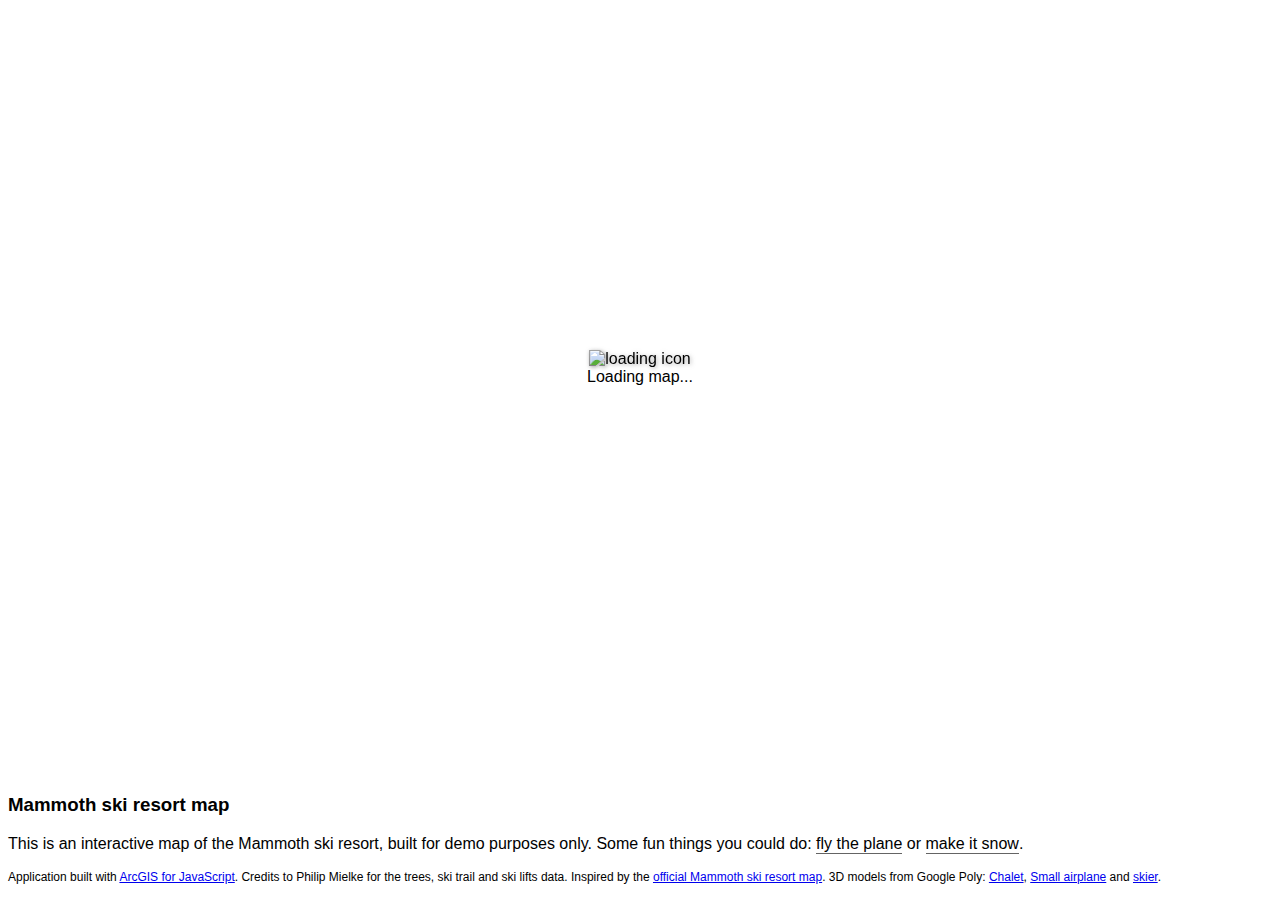
==== index.html @ 107b204c "Changes to simplify creating screenshots" ====
<!DOCTYPE html>
<html>

<head>
  <meta charset="utf-8" />
  <meta name="viewport" content="initial-scale=1" />
  <title>Mammoth ski resort</title>
  <link rel="stylesheet"
    href="https://s3-us-west-1.amazonaws.com/patterns.esri.com/files/calcite-web/1.2.5/css/calcite-web.min.css">
  <link rel="stylesheet" href="https://js.arcgis.com/next/esri/css/main.css" />
  <link rel="stylesheet" href="style.css" />
  <script src="//cdnjs.cloudflare.com/ajax/libs/seedrandom/3.0.5/seedrandom.min.js"></script>
  <script src="./lib/anime.min.js"></script>

  <script>
    var locationPath = location.origin + location.pathname.replace(/\/[^\/]+$/, "");
    window.dojoConfig = {
      packages: [
        {
          name: "lib",
          location: locationPath + "/lib"
        },
        {
          name: "app",
          location: locationPath + "/app"
        }
      ]
    };
  </script>
  <script src="https://js.arcgis.com/next/"></script>
  <script>
    require([
      'app/main'
    ], function (main) {
      main.init();
    });
  </script>
</head>

<body>

  <div id="viewDiv">
  </div>
  <div id="loader"><img src="./img/loader-skier.gif" alt="loading icon"><br>Loading map...</div>
  <div class="snow">
    <div class="i-large"></div>
    <div class="i-medium"></div>
    <div class="i-small"></div>
  </div>
  <div id="menu" class="esri-widget hide">
    <h3>Mammoth ski resort map</h3>
    <p>This is an interactive map of the Mammoth ski resort, built for demo
      purposes only. Some fun things you could do: <button id="flyPlane">fly the plane</button> or
      <button id="startSnow">make it snow</button>.
    </p>
    <p class="credits">Application built with <a href="https://developers.arcgis.com/javascript">ArcGIS for JavaScript</a>.
      Credits to Philip Mielke for the trees, ski trail and ski lifts data. Inspired by the
      <a href="https://www.mammothmountain.com/winter/mountain-information/lifts-trails/trail-map">official Mammoth ski resort map</a>.
      3D models from Google Poly: <a href="https://poly.google.com/view/6ufSK2nQBc6">Chalet</a>,
      <a href="https://poly.google.com/view/7cvx6ex-xfL">Small airplane</a> and
      <a href="https://poly.google.com/view/6IOZN0Q6lHt">skier</a>.
    </p>
  </div>
</body>

</html>
---- style.css ----
html,
body,
#viewDiv {
  padding: 0;
  margin: 0;
  height: 100%;
  width: 100%;
  /* background: linear-gradient(0deg, rgba(249, 249, 249, 1) 25%, rgba(207, 235, 240, 1) 75%); */
  font-family: "Avenir Next W00","Helvetica Neue",Helvetica,Arial,sans-serif;
}

#menu {
  position: absolute;
  bottom: 16px;
  left: 0;
  right: 0;
  padding: 0.5em 0.5em 0 0.5em;
  background-color: rgba(255, 255, 255, 0.65);
}

button {
  font-family: "Avenir Next W00","Helvetica Neue",Helvetica,Arial,sans-serif;
  font-size: 1em;
  background: none;
  border: none;
  border-bottom: 1px solid rgb(100, 100, 100);
  padding: 0;
}

button:hover {
  background: rgb(100, 100, 100);
  color: white;
  cursor: pointer;
}

.credits {
  font-size: 12px;
  margin-bottom: 0;
}

canvas {
  filter: opacity(0);
  transition: filter 1s;
}

.snow {
  pointer-events: none;
  position: absolute;
  top: 0;
  height: 100%;
  width: 100%;
  display: none;
}

#loader {
  position: absolute;
  top: 50%;
  margin-top: -100px;
  text-align: center;
  width: 100%;
}

#loader>img {
  height: 70px;
  filter: drop-shadow(1px 1px 2px rgba(100, 100, 100, 0.6));
}

.i-large,
.i-medium,
.i-small {
  position: absolute;
  top: 0;
  right: 0;
  bottom: 0;
  left: 0;
}

.i-large {
  background: url("./img/snow_large.png") repeat 0px 0px;
  animation: dropSnowFlakes 2s linear infinite;
}
.i-medium {
  background: url("./img/snow_medium.png") repeat 0px 0px;
  animation: dropSnowFlakes 12s linear infinite;
}
.i-small {
  background: url("./img/snow_small.png") repeat 0px 0px;
  animation: dropSnowFlakes 27s linear infinite;
}

@keyframes dropSnowFlakes {
  from {
    background-position: 0 0;
  }
  to {
    background-position: 0 413px;
  }
}

.esri-view-surface--inset-outline:focus::after {
  outline: none !important;
}
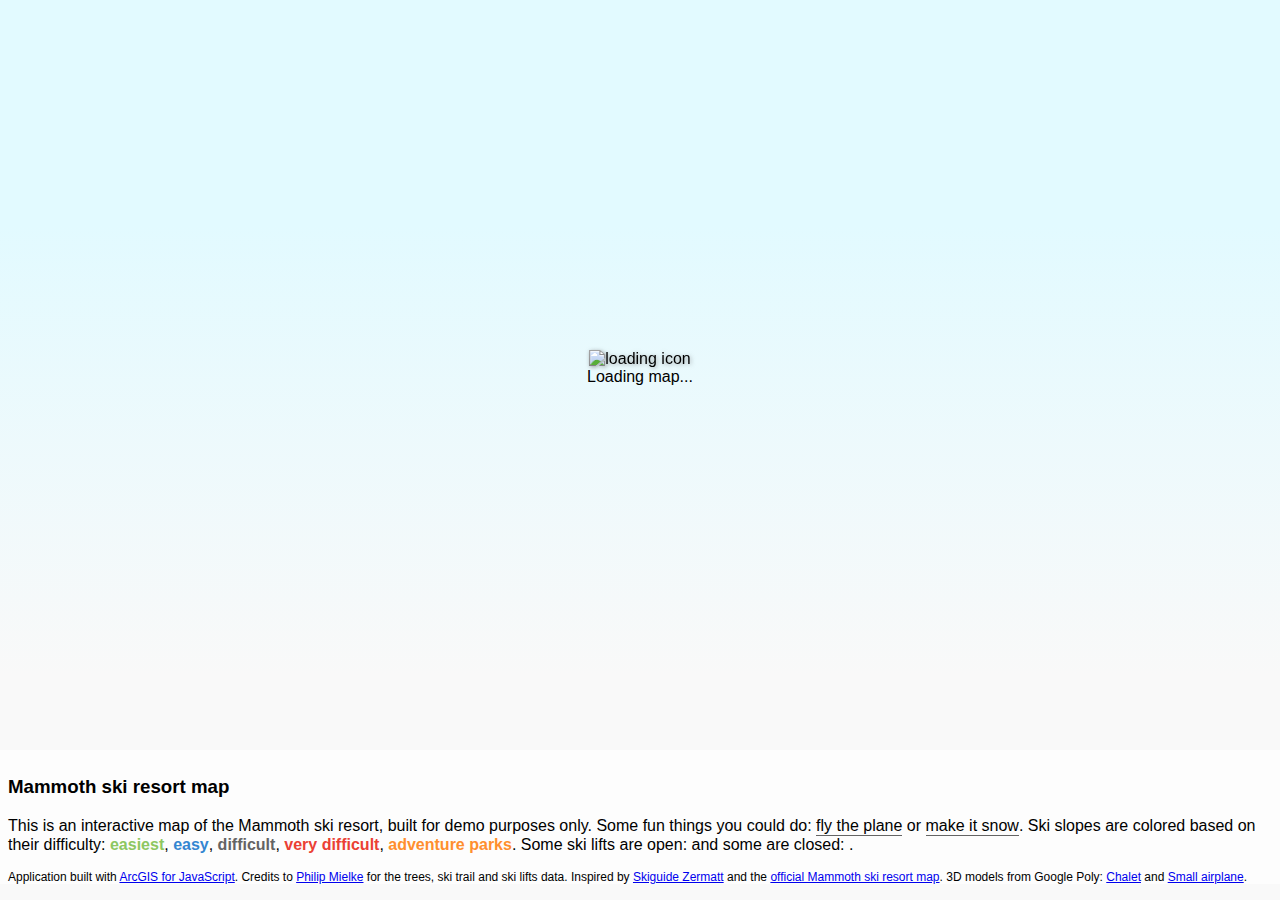
==== commit d781fa4c: "Merge branch 'master' into arnofiva/blog" ====
--- a/index.html
+++ b/index.html
@@ -51,14 +51,19 @@
     <h3>Mammoth ski resort map</h3>
     <p>This is an interactive map of the Mammoth ski resort, built for demo
       purposes only. Some fun things you could do: <button id="flyPlane">fly the plane</button> or
-      <button id="startSnow">make it snow</button>.
+      <button id="startSnow">make it snow</button>. Ski slopes are colored based on their difficulty:
+      <span class="legend-label" style="color:rgb(141, 199, 97)">easiest</span>, <span class="legend-label" style="color:rgb(52, 134, 209)">easy</span>,
+      <span class="legend-label" style="color:rgb(100, 100, 100)">difficult</span>, <span class="legend-label" style="color:rgb(235, 64, 52)">very difficult</span>,
+      <span class="legend-label" style="color:rgb(255, 143, 46)">adventure parks</span>.
+      Some ski lifts are open: <span class="esri-icon-grant" style="color:rgb(54, 173, 136)"></span> and some are
+      closed: <span class="esri-icon-deny" style="color:rgb(230, 87, 97)"></span>.
     </p>
     <p class="credits">Application built with <a href="https://developers.arcgis.com/javascript">ArcGIS for JavaScript</a>.
-      Credits to Philip Mielke for the trees, ski trail and ski lifts data. Inspired by the
+      Credits to <a href="https://www.esri.com/arcgis-blog/author/pmielke/">Philip Mielke</a> for the trees, ski trail and
+      ski lifts data. Inspired by <a href="https://app.matterhornparadise.ch/en/">Skiguide Zermatt</a> and the
       <a href="https://www.mammothmountain.com/winter/mountain-information/lifts-trails/trail-map">official Mammoth ski resort map</a>.
-      3D models from Google Poly: <a href="https://poly.google.com/view/6ufSK2nQBc6">Chalet</a>,
-      <a href="https://poly.google.com/view/7cvx6ex-xfL">Small airplane</a> and
-      <a href="https://poly.google.com/view/6IOZN0Q6lHt">skier</a>.
+      3D models from Google Poly: <a href="https://poly.google.com/view/6ufSK2nQBc6">Chalet</a> and
+      <a href="https://poly.google.com/view/7cvx6ex-xfL">Small airplane</a>.
     </p>
   </div>
 </body>
--- a/style.css
+++ b/style.css
@@ -5,7 +5,7 @@
   margin: 0;
   height: 100%;
   width: 100%;
-  /* background: linear-gradient(0deg, rgba(249, 249, 249, 1) 25%, rgba(207, 235, 240, 1) 75%); */
+  background: linear-gradient(0deg, #f9f9f9 25%, #e2faff 75%);
   font-family: "Avenir Next W00","Helvetica Neue",Helvetica,Arial,sans-serif;
 }
 
@@ -36,6 +36,10 @@
 .credits {
   font-size: 12px;
   margin-bottom: 0;
+}
+
+.legend-label {
+  font-weight: bold;
 }
 
 canvas {
